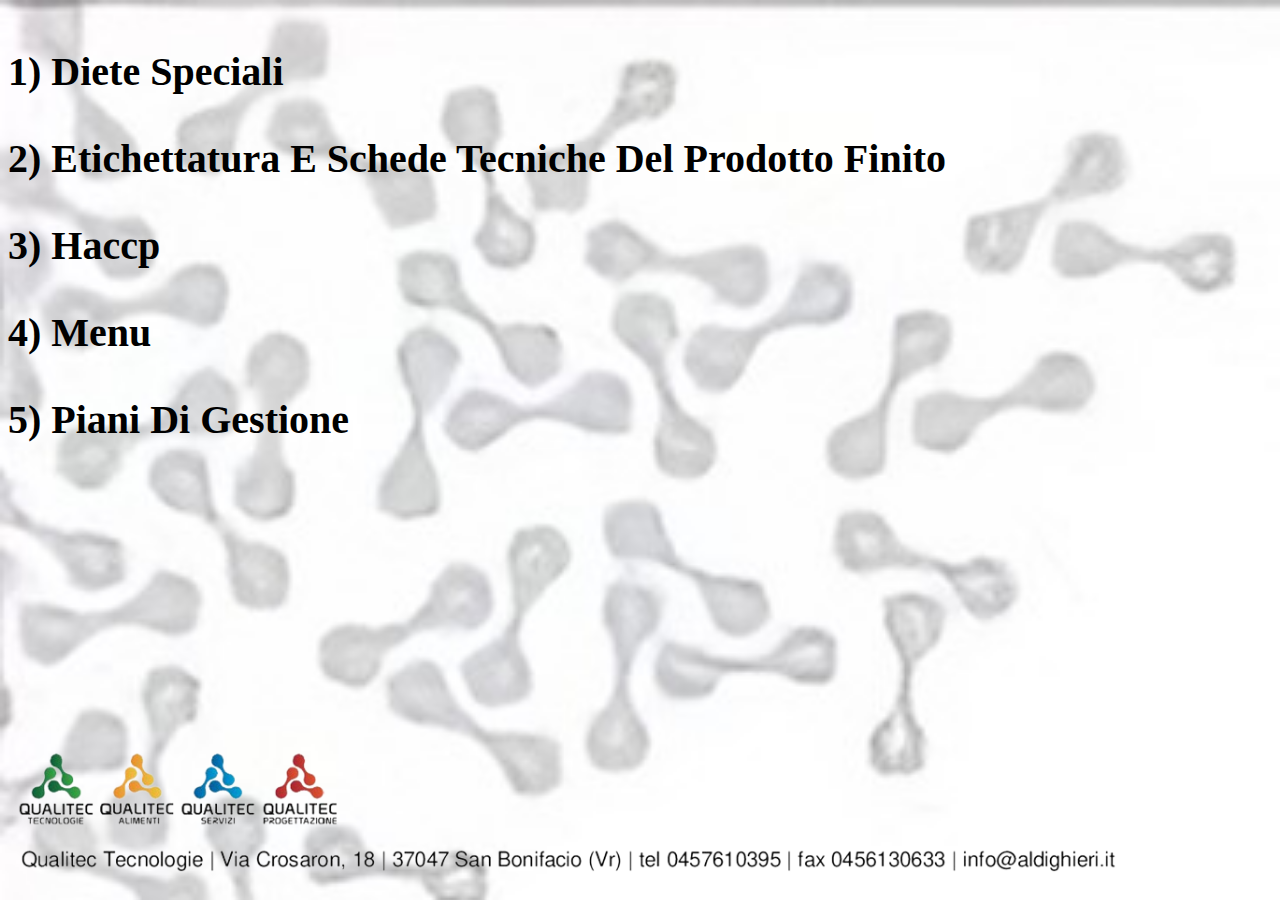
==== paginaHtmlRoberto/index.html @ 308f7ed8 "Add files via upload" ====
<!DOCTYPE html>
<html class="background">
    <head>
        <title>
            INDICE
        </title>
    <link rel='stylesheet' href="css\style.css">    
    </head>
    <body>
        <strong>
            <p>
                <a href="dieteSpeciali\dieteSpeciali.html">1) Diete Speciali</a>
            </p>
            <p>
                <a href="etichettaturaESchedeTecnicheDelProdottoFinito\etichettaturaESchedeTecnicheDelProdottoFinito.html">2) Etichettatura E Schede Tecniche Del Prodotto Finito</a>
            </p>
            <p>
                <a href="haccp\haccp.html">3) Haccp</a>
            </p>
            <p>
                <a href="menu\menu.html">4) Menu</a>
            </p>
            <p>
                <a href="pianiDiGestione\pianiDiGestione.html">5) Piani Di Gestione</a>
            </p>
        </strong>
    </body>
    <footer>
        <img class="footerImg" src="img\footer_2.png">
    </footer>
</html>
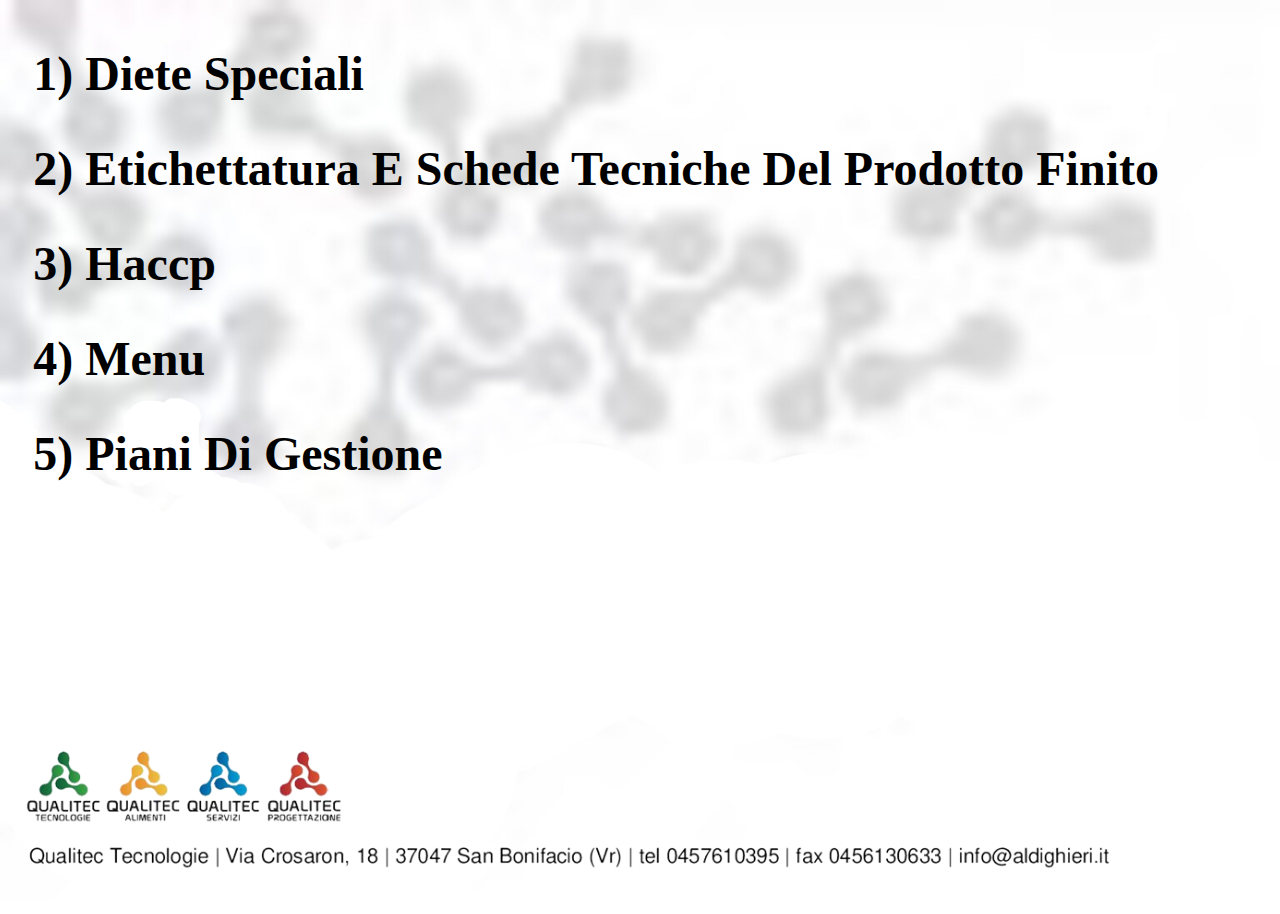
==== commit 10517d82: "Update index.html" ====
--- a/paginaHtmlRoberto/index.html
+++ b/paginaHtmlRoberto/index.html
@@ -1,31 +1,35 @@
 <!DOCTYPE html>
-<html class="background">
+<html lang="it">
     <head>
-        <title>
-            INDICE
-        </title>
-    <link rel='stylesheet' href="css\style.css">    
+        <meta charset="UTF-8">
+        <meta name="viewport" content="width=device-width, initial-scale=1.0">
+        <title>INDICE</title>
+        <link rel="stylesheet" href="css/style.css">    
     </head>
-    <body>
-        <strong>
-            <p>
-                <a href="dieteSpeciali\dieteSpeciali.html">1) Diete Speciali</a>
-            </p>
-            <p>
-                <a href="etichettaturaESchedeTecnicheDelProdottoFinito\etichettaturaESchedeTecnicheDelProdottoFinito.html">2) Etichettatura E Schede Tecniche Del Prodotto Finito</a>
-            </p>
-            <p>
-                <a href="haccp\haccp.html">3) Haccp</a>
-            </p>
-            <p>
-                <a href="menu\menu.html">4) Menu</a>
-            </p>
-            <p>
-                <a href="pianiDiGestione\pianiDiGestione.html">5) Piani Di Gestione</a>
-            </p>
-        </strong>
-    </body>
-    <footer>
-        <img class="footerImg" src="img\footer_2.png">
-    </footer>
-</html>+    <div class="structure">
+        <body class="background">
+            <div class="content">
+                <strong>
+                    <p>
+                        <a href="dieteSpeciali/dieteSpeciali.html">1) Diete Speciali</a>
+                    </p>
+                    <p>
+                        <a href="etichettaturaESchedeTecnicheDelProdottoFinito/etichettaturaESchedeTecnicheDelProdottoFinito.html">2) Etichettatura E Schede Tecniche Del Prodotto Finito</a>
+                    </p>
+                    <p>
+                        <a href="haccp/haccp.html">3) Haccp</a>
+                    </p>
+                    <p>
+                        <a href="menu/menu.html">4) Menu</a>
+                    </p>
+                    <p>
+                        <a href="pianiDiGestione/pianiDiGestione.html">5) Piani Di Gestione</a>
+                    </p>
+                </strong>
+            </div>
+        </body>
+        <footer class="footer">
+            <img class="footerImg" src="img/footer_2.png" alt="Footer Image">
+        </footer>
+    </div>
+</html>
--- a/paginaHtmlRoberto/css/style.css
+++ b/paginaHtmlRoberto/css/style.css
@@ -0,0 +1,50 @@
+.background {
+    background-image: url("../img/sfondo_3_1.jpg");
+    background-attachment: fixed;
+    background-size: cover;
+    text-align: left;
+    margin-top: 0.5vw;
+    display: flex;
+    font-size: 250%;
+ }
+ 
+h1{
+    text-align: center;
+}
+
+ a {
+     text-decoration: none;
+     color: black;
+     font-size: 120%;
+ }
+ 
+ .structure {
+     display: flex;
+     flex-direction: column;
+     min-height: 100vh; /* Assicura che la struttura occupi almeno tutta l'altezza della finestra */
+ }
+ 
+ .content {
+     flex: 1;
+     margin-left: 2%;
+ }
+ 
+ .footer {
+     width: 100%;
+     min-height: 7%;
+     box-sizing: border-box;
+ }
+ 
+ .footerImg {
+     width: 100%;
+     height: auto;
+ }
+ 
+ @media (max-width: 800px) {
+     .background {
+         background-image: url("../img/sfondo_3.jpg");
+     }
+     a {
+        font-size: 80%;
+     }
+ }
